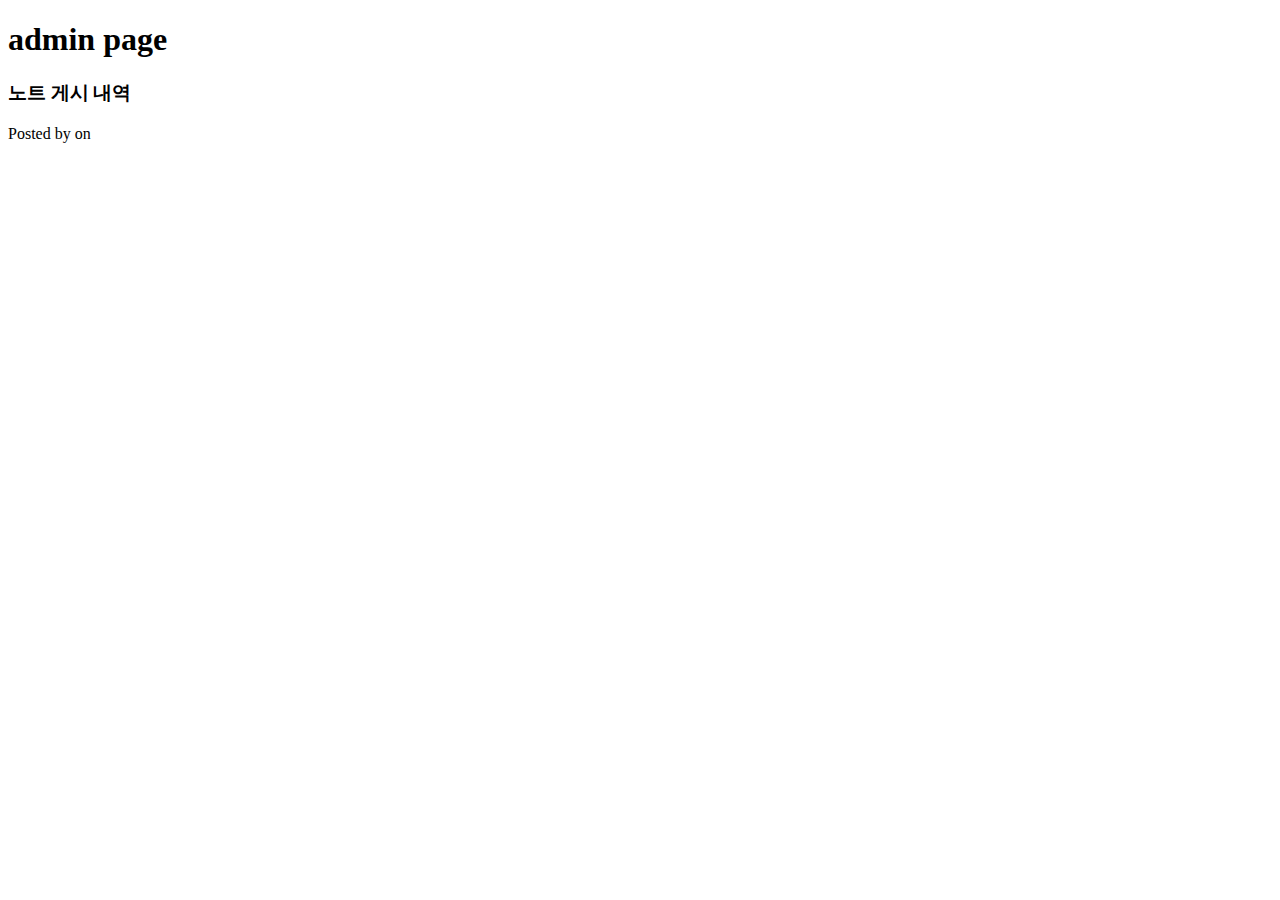
==== src/main/resources/templates/admin/index.html @ 48afc63c "view 페이지 구현, 기타 오류 디버그 완료" ====
<!Doctype html>
<html
        lang="ko"
        xmlns:th="https://www.thymeleaf.org"
>
<head>
    <!-- fragments 의 header -->
    <head th:insert="fragments.html::header"></head>
    <meta charset="UTF-8"/>
    <link rel="stylesheet" type="text/css" href="css/signin.css">
    <script src="https://code.jquery.com/jquery-3.6.0.min.js"></script>
    <script src="https://cdn.jsdelivr.net/npm/bootstrap@5.0.2/dist/js/bootstrap.bundle.min.js"></script>
</head>

<body>
    <!-- fragments 의 navigation bar -->
    <div th:insert="fragments.html::nav"></div>

    <!-- 관리자만 접근할 수 있는 페이지 -->
    <div class="container">
        <h1>admin page</h1>
        <h3>노트 게시 내역</h3>

        <div class="row">
            <div class="col-lg-8 col-lg-offset-2 col-md-10 col-md-offset-1">
                <div th:each="note : ${notes}">  <!--th:each 반복문-->
                    <p style="margin: 10px 0px;">
                        <strong th:text="${note.title}"></strong> <!--th:text 값 넣기-->
                        Posted by
                        <strong th:if="${note.user}" th:text="${note.user.username}"></strong> on  <!--th:if if 문-->
                        <strong th:text="${#temporals.format(note.createdAt, 'yyyy-MM-dd')}"></strong> <!--th:text 값 넣기-->
                    </p>
                </div>
            </div>
        </div>

    </div>

</body>
</html>
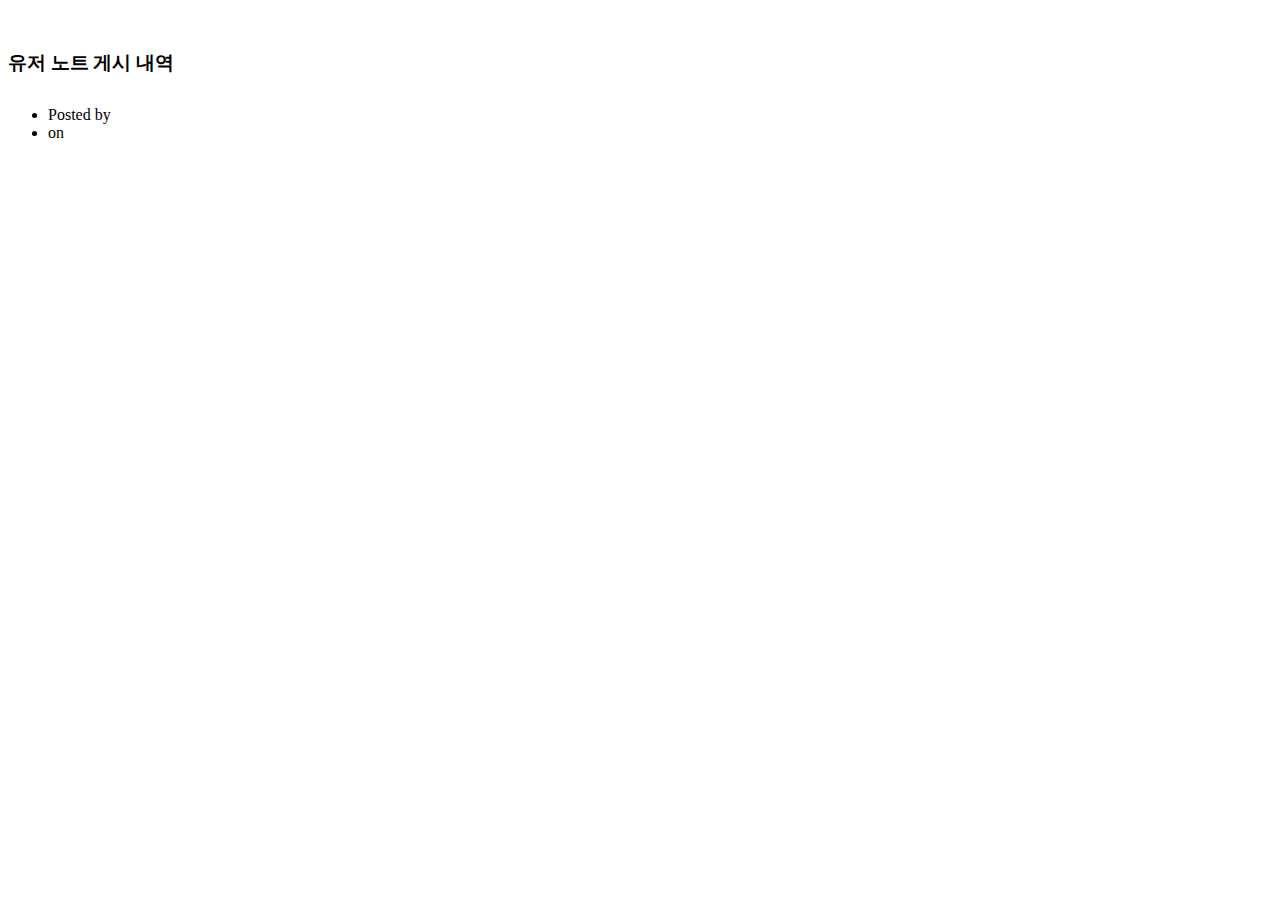
==== commit ec9eb515: "ui 수정" ====
--- a/src/main/resources/templates/admin/index.html
+++ b/src/main/resources/templates/admin/index.html
@@ -15,24 +15,38 @@
 <body>
     <!-- fragments 의 navigation bar -->
     <div th:insert="fragments.html::nav"></div>
+    <div style="margin-bottom:50px;"></div>
 
     <!-- 관리자만 접근할 수 있는 페이지 -->
     <div class="container">
-        <h1>admin page</h1>
-        <h3>노트 게시 내역</h3>
+        <h3>유저 노트 게시 내역</h3>
+        <div style="margin-bottom:30px;"></div>
 
         <div class="row">
             <div class="col-lg-8 col-lg-offset-2 col-md-10 col-md-offset-1">
+
                 <div th:each="note : ${notes}">  <!--th:each 반복문-->
-                    <p style="margin: 10px 0px;">
-                        <strong th:text="${note.title}"></strong> <!--th:text 값 넣기-->
-                        Posted by
-                        <strong th:if="${note.user}" th:text="${note.user.username}"></strong> on  <!--th:if if 문-->
-                        <strong th:text="${#temporals.format(note.createdAt, 'yyyy-MM-dd')}"></strong> <!--th:text 값 넣기-->
-                    </p>
+
+<!--                    <p style="margin: 10px 0px;">-->
+<!--                        <strong th:text="${note.title}"></strong> &lt;!&ndash;th:text 값 넣기&ndash;&gt;-->
+<!--                        Posted by-->
+<!--                        <strong th:if="${note.user}" th:text="${note.user.username}"></strong> on  &lt;!&ndash;th:if if 문&ndash;&gt;-->
+<!--                        <strong th:text="${#temporals.format(note.createdAt, 'yyyy-MM-dd')}"></strong> &lt;!&ndash;th:text 값 넣기&ndash;&gt;-->
+<!--                    </p>-->
+                    <div class="card">
+                        <h5 class="card-header" th:text="${note.title}"></h5>
+                        <ul class="list-group list-group-flush">
+                            <li class="list-group-item">Posted by <strong th:if="${note.user}" th:text="${note.user.username}"> </strong></li>
+                            <li class="list-group-item">on <strong th:text="${#temporals.format(note.createdAt, 'yyyy-MM-dd')}" > </strong></li>
+                        </ul>
+                    </div>
+
                 </div>
             </div>
         </div>
+
+
+
 
     </div>
 
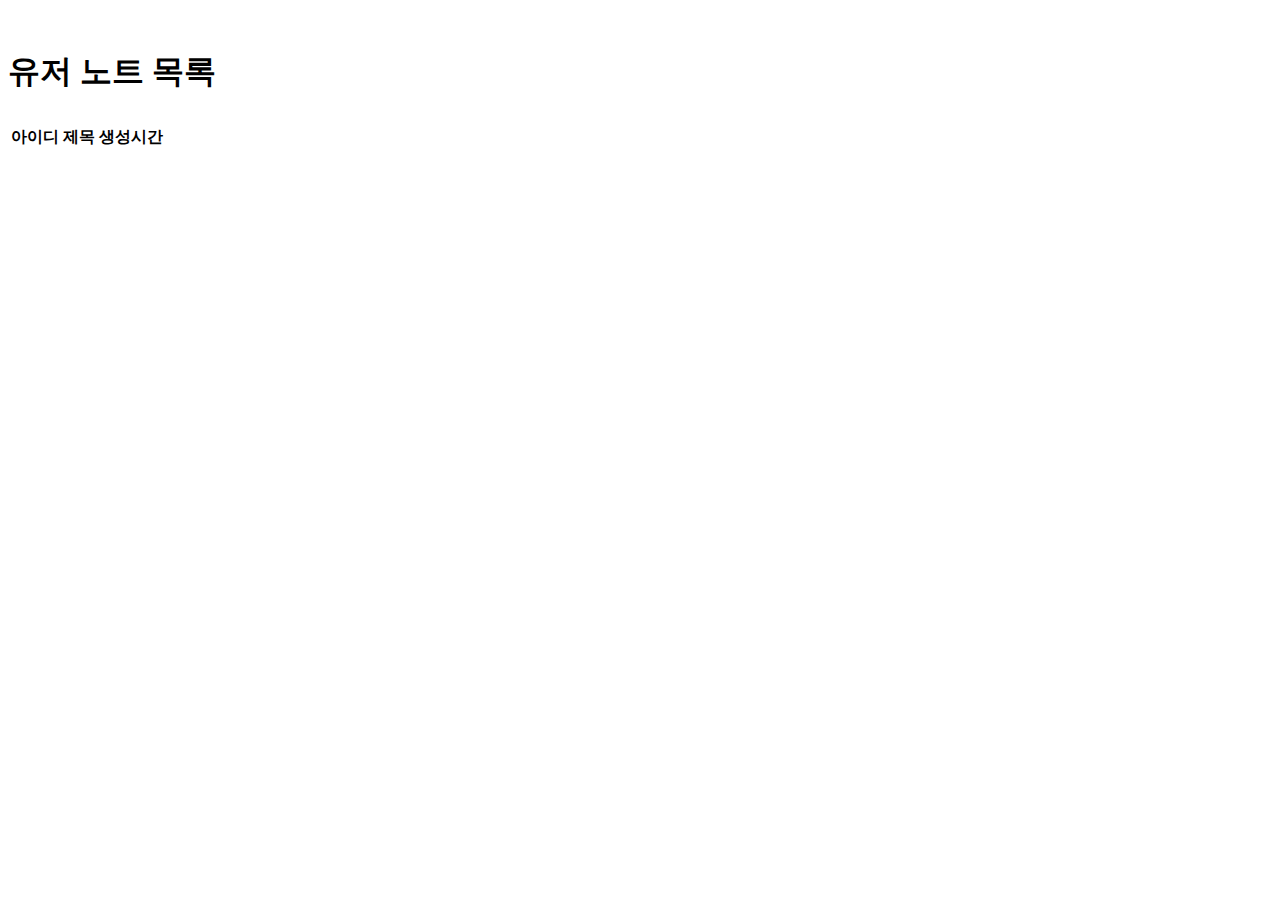
==== commit 33e6613a: "공지 수정 추가 완료, ui css 수정" ====
--- a/src/main/resources/templates/admin/index.html
+++ b/src/main/resources/templates/admin/index.html
@@ -19,34 +19,31 @@
 
     <!-- 관리자만 접근할 수 있는 페이지 -->
     <div class="container">
-        <h3>유저 노트 게시 내역</h3>
+        <h1>유저 노트 목록</h1>
         <div style="margin-bottom:30px;"></div>
 
         <div class="row">
-            <div class="col-lg-8 col-lg-offset-2 col-md-10 col-md-offset-1">
-
-                <div th:each="note : ${notes}">  <!--th:each 반복문-->
-
-<!--                    <p style="margin: 10px 0px;">-->
-<!--                        <strong th:text="${note.title}"></strong> &lt;!&ndash;th:text 값 넣기&ndash;&gt;-->
-<!--                        Posted by-->
-<!--                        <strong th:if="${note.user}" th:text="${note.user.username}"></strong> on  &lt;!&ndash;th:if if 문&ndash;&gt;-->
-<!--                        <strong th:text="${#temporals.format(note.createdAt, 'yyyy-MM-dd')}"></strong> &lt;!&ndash;th:text 값 넣기&ndash;&gt;-->
-<!--                    </p>-->
-                    <div class="card">
-                        <h5 class="card-header" th:text="${note.title}"></h5>
-                        <ul class="list-group list-group-flush">
-                            <li class="list-group-item">Posted by <strong th:if="${note.user}" th:text="${note.user.username}"> </strong></li>
-                            <li class="list-group-item">on <strong th:text="${#temporals.format(note.createdAt, 'yyyy-MM-dd')}" > </strong></li>
-                        </ul>
-                    </div>
-
-                </div>
-            </div>
+<!--            <div class="col-lg-8 col-lg-offset-2 col-md-10 col-md-offset-1">-->
+                <table class="table table-hover">
+                    <thead>
+                        <tr>
+                            <th scope="col">아이디</th>
+                            <th scope="col">제목</th>
+                            <th scope="col">생성시간</th>
+                        </tr>
+                    </thead>
+                    <tbody>
+                        <div th:each="note : ${notes}">
+                            <tr>
+                                <td th:if="${note.user}" th:text="${note.user.username}"></td>
+                                <td th:text="${note.title}"></td>
+                                <td th:text="${#temporals.format(note.createdAt, 'yyyy-MM-dd')}"></td>
+                            </tr>
+                        </div><!--th:each 반복문-->
+                    </tbody>
+                </table>
         </div>
-
-
-
+<!--        </div>-->
 
     </div>
 
